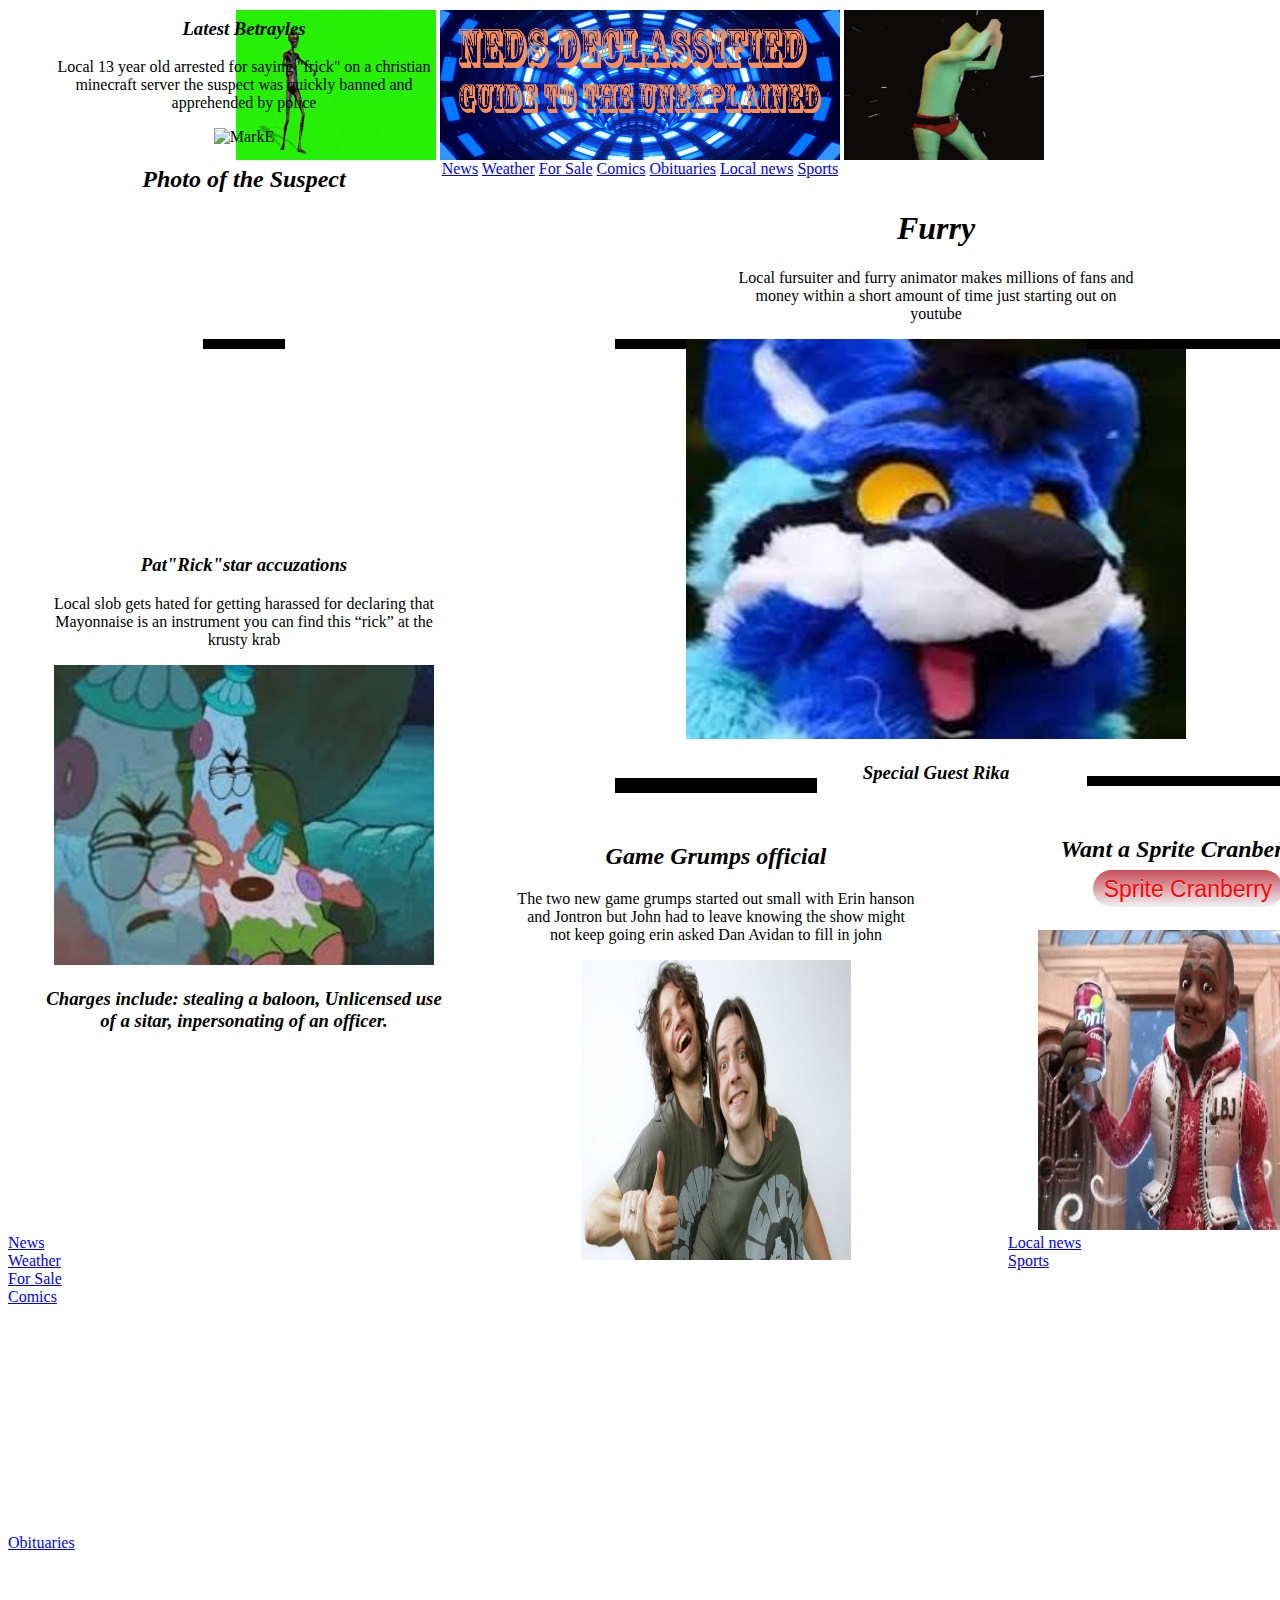
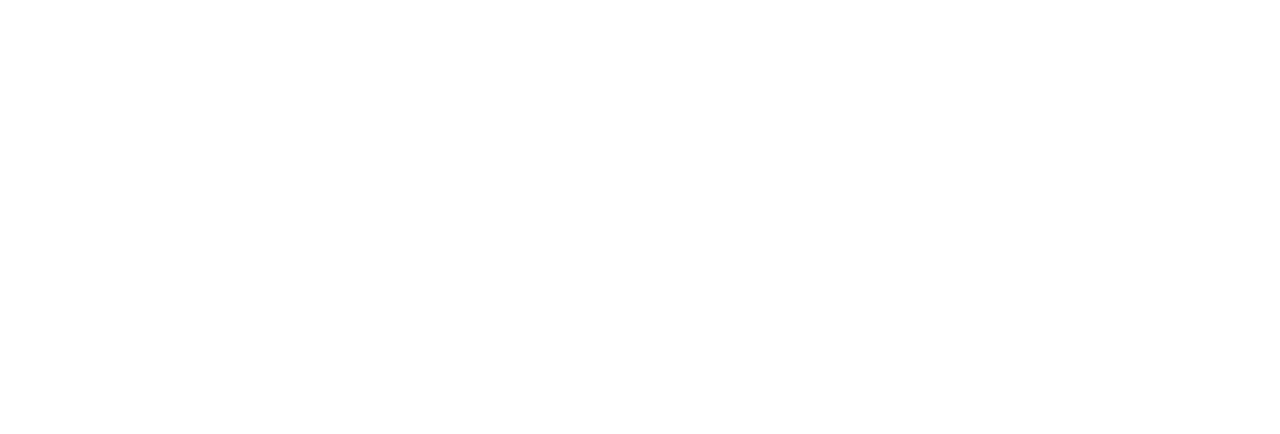
==== NedsDeclassified1.html @ 20c53caf "new news temp" ====
<!DOCTYPE html>
<html lang="en" dir="ltr">
  <head>
    <meta charset="utf-8">
    <title>NedsDeclassified</title>
    <link rel="stylesheet" href="resources/css/styles.css">
  </head>
  <body>
    <!--header-->
<div class="header">


  <div class="logo">

      <img src="resources\images\Howard.gif"alt="Howard"height="150"width="200"id="hp6">
<img src="resources\images\neon1.png"height="150"width="400"id="hp2">
      <img src="resources\images\Alien2.gif"alt="Howard2"height="150"width="200"id="hp7">
  </div>

  <nav>
<!--links that goes nowhere-->
  <a href="news">News</a>

    <a href="weather">Weather</a>

    <a href="for sale">For Sale</a>

    <a href="comics">Comics</a>

    <a href="obituaries">Obituaries</a>

      <a href="Local news">Local news</a>

        <a href="/sports/">Sports</a>
  </nav>
</div>
<div class="line1">
</div>
<div class="line2">
</div>
<!--articles-->
<div class="content">
  <!--column1-->
  <div class="column">
    <div style="padding-top:1px"></div>
    <HR width="20%" size="10" COLOR="BLACK">
    <div class="story">
      <div class="ms">
      <h3>Latest Betrayles</h3>
      <p>Local 13 year old arrested for saying "frick" on a christian minecraft server the suspect was quickly banned and apprehended by police</p>
<img src="resources\images\markE.jpg"alt="MarkE"height="300"width="300"><!--MarkE is markipliErs face photoshoped on lord farquads from shrek-->
<h2>Photo of the Suspect</h2>
      </div>
    </div>

<HR width="50%" size="10" COLOR="BLACK">
    <div class="story">
      <div class="Ps">
      <h3>Pat"Rick"star accuzations</h3>
      <p>Local slob gets hated for getting harassed for declaring that Mayonnaise is an instrument you can find this “rick” at the krusty krab
      </p>
      <img src="resources\images\images.jfif"alt="Rick"height="300"width="380">
        <h3>Charges include: stealing a baloon, Unlicensed use of a sitar, inpersonating of an officer.</h3>
        </div>
      </div>
    </div>

          <!--column2-->
      <div class="column">
        <div style="padding-top:1px"></div>
<HR width="50%" size="10" COLOR="BLACK">
        <div class="story">
          <div class="furry"> <!-- furry part of the artical -->
            <h1>Furry</h1>
          <p>Local fursuiter and furry animator makes millions of fans and money within a short amount of time just starting out on youtube
          </p>
          <img src="resources\images\images (3).JPG"id="hp12"alt="Rika"height="400"width="500">
  <h3>Special Guest Rika</h3>
          </div>
        </div>
<HR width="50%" size="15" COLOR="BLACK">
        <div class="story">
          <div class="grump">
          <h2>Game Grumps official</h2>
          <p>The two new game grumps started out small with Erin hanson and Jontron but John had to leave knowing the show might not keep going erin asked Dan Avidan to fill in john </p>
<img src="resources\images\gamegrumps.jpg"alt="GameGrumps"height="300"width="270">
        </div>
            </div>
          </div>
              <!--column3-->
          <div class="column">
            <div style="padding-top:1px"></div>
            <HR width="50%" size="10" COLOR="BLACK">
            <div class="story">
              <div class="ad">
              <h3>Can You survive the apoclaypse test your skills here</h3>
              <button type="button" href="https://www.nerdtests.com/mq/uttake.php?id=97660"onclick="alert('Country Roads Take me home!')">G.O.A.T</button>
              <img src="resources\images\Spongebob2.jpg"id="hp4"width="280" height="270"alt="spongebob">
                </div>
            </div>
            <HR width="50%" size="10" COLOR="BLACK">
            <div class="story">
              <div class="sprite">
              <h2>Want a Sprite Cranberry?</h2>
                <a href='https://www.coca-colaproductfacts.com/en/products/sprite/cranberry/12-oz/' class='button'>Sprite Cranberry</a><!--# if needed on href-->
              <img src="resources\images\sprite cranberry 21.jpg"onclick="https://www.coca-colaproductfacts.com/en/products/sprite/cranberry/12-oz/"id="hp"width="300" height="300"alt="want a sprite cranbery">
          </div>
        </div>
      </div>
          <!--column4-->
            <div class="column">
                <div style="padding-top:1px"></div>
                <HR width="50%" size="10" COLOR="BLACK"top="100px">
            <div class="story">
              <div class="F76">
              <h2>Fallout 76 details</h2>
              <p>Newest game coming from bethesda is Fallout 76 this new game is set in the whole state of west virginia there is also in the game there are no npc other characters you meet would be a real person and not a bot
              </p>
              <img src="resources\images\images (1).jfif"id="hp5"width="250" height="230"alt="Fallout 76">
              </div>
            </div>
<HR width="50%" size="10" COLOR="BLACK">
            <div class="story">
              <div class="beth">
              <h2>Bethesda studios</h2>
              <p>Bethesda Softworks pays its employees an average of $68,891 a year. Salaries at Bethesda Softworks range from an average of $46,913 to $101,165 a year.
              </p>
              <img src="resources\images\money.gif"id="hp3"width="330" height="300"alt="money"><!--Mr krabs with his one millionth dollar-->
              </div>
                </div>
              </div>
            </div>
            <!--second content-->
<div class='content2'>
  <footer>
  <div>
    <a href="news">News</a>
  </div>

  <div>
      <a href="weather">Weather</a>
  </div>
          <div>
      <a href="for sale">For Sale</a>
    </div>
            <div>
      <a href="comics">Comics</a>
  </div>
</div>

<!--third content section-->
<div class='content3'>
  <a href="obituaries">Obituaries</a>
</div>
<div>
    <a href="Local news">Local news</a>
</div>
<div>
  <a href="/sports/">Sports</a>
</div>

</footer>



  </body>
</html>
---- resources/css/styles.css ----
.header {
/*background-color: lightblue;*/
  height:200px;
  width:1000px;
  margin: 0 auto;
position: relative;
text-align: center;

}

.content {
/*background-color:yellow;*/
  height:1000px;
  width: 2000px;
  margin:0 auto;
  margin-top: 10px;
  overflow: inherit;
  float: left;

}

.column {
/*background-color:blue;*/
  height: 840px;
  width:400px;
padding: 36px;
  float: left;
  <!--martop16.6-->
  text-align: center;
border-radius: 10px;



}

.story{
/*background-color: lightblue;*/
 width:400px;
 height:400px;
 margin-top:10px;
 text-align: center;
}

.logo{
/*background-color: yellow;*/
  width:1000px;
height:175px;
background-image: url('../images/News Banner.png');
margin-top: 10px;
}


nav{
  /*background-color:yellow;*/
  width:1000px;
  height:25px;
  text-align: center;
  bottom:25px;
  position: relative;
}

.line1{

    /*background-color: black;*/
  width:1020px;
  height:2px;
  }

  .line2{
    /*background-color: black;*/
    width:1100;
    height:4px;
    margin:4px auto;
  }

.content2{
  /*background-color: red;*/
  width:1000px;
  height:300px;
  margin-top: 10px;
  margin:0 auto;
  float:left;

}


.side-article{
  /*background-color: brown;*/
  width:200px;
  height:490px;
  margin: 5px;
  float: left;
}

.middle-article{
  /*background-color: grey;*/
  width:970px;
  height: 490px;
  margin:5px;
float: left;
}


.content3{
/*background-color: pink;*/
  width:1400px;
  height:500px;
  margin:0 auto;
float:left;
}


hr{
  position: relative;
  top:60px;
}





.button {
   border: 0px solid #699bb8;
   background: #f0f3f5;
   background: -webkit-gradient(linear, left top, left bottom, from(#c74c56), to(#f0f3f5));
   background: -webkit-linear-gradient(top, #c74c56, #f0f3f5);
   background: -moz-linear-gradient(top, #c74c56, #f0f3f5);
   background: -ms-linear-gradient(top, #c74c56, #f0f3f5);
   background: -o-linear-gradient(top, #c74c56, #f0f3f5);
   background-image: -ms-linear-gradient(top, #c74c56 0%, #f0f3f5 100%);
   padding: 5.5px 11px;
   -webkit-border-radius: 30px;
   -moz-border-radius: 30px;
   border-radius: 30px;
   -webkit-box-shadow: rgba(255,255,255,0.4) 0 0px 0, inset rgba(255,255,255,0.4) 0 0px 0;
   -moz-box-shadow: rgba(255,255,255,0.4) 0 0px 0, inset rgba(255,255,255,0.4) 0 0px 0;
   box-shadow: rgba(255,255,255,0.4) 0 0px 0, inset rgba(255,255,255,0.4) 0 0px 0;
   text-shadow: #e0ddde 0 1px 0;
   color: #ff0000;
   font-size: 23px;
   font-family: helvetica, serif;
   text-decoration: none;
   vertical-align: middle;
position: relative;
bottom:7px;
   }
.button:hover {
   border: 0px solid #fff7ff;
   text-shadow: #98c4e0 0 1px 0;
   background: #3e779d;
   background: -webkit-gradient(linear, left top, left bottom, from(#65a9d7), to(#3e779d));
   background: -webkit-linear-gradient(top, #65a9d7, #3e779d);
   background: -moz-linear-gradient(top, #65a9d7, #3e779d);
   background: -ms-linear-gradient(top, #65a9d7, #3e779d);
   background: -o-linear-gradient(top, #65a9d7, #3e779d);
   background-image: -ms-linear-gradient(top, #65a9d7 0%, #3e779d 100%);
   color: #cc424b;
   }
.button:active {
   text-shadow: #a3afc4 0 1px 0;
   border: 0px solid #8aa7b8;
   background: #65a9d7;
   background: -webkit-gradient(linear, left top, left bottom, from(#3e779d), to(#3e779d));
   background: -webkit-linear-gradient(top, #3e779d, #65a9d7);
   background: -moz-linear-gradient(top, #3e779d, #65a9d7);
   background: -ms-linear-gradient(top, #3e779d, #65a9d7);
   background: -o-linear-gradient(top, #3e779d, #65a9d7);
   background-image: -ms-linear-gradient(top, #3e779d 0%, #65a9d7 100%);
   color: #fff;
   }

#hp{
  top:20px;
  position: relative;
}

#hp3{
  bottom:25px;
}

#hp4{
  top:20px;
  position: relative;
  right:25px;
}

button{
  position: relative;
  bottom:295px;
  left:255px;
}

#hp5{
  position: relative;

}

#hp12{
  position: relative;
 right:50px;
}


h1{
  font-style:oblique;
  font-family: cursive;
}

h2{
  font-style:oblique;
  font-family: cursive;
}

h3{
  font-style:oblique;
  font-family: cursive;
}

.ms{
bottom: 290px;
position:relative;
}

.Ps{
    position: relative;
    bottom: 190px;
}

.furry{
  position: relative;
  bottom:100px;
  left:220px;
}

.grump{
  position: relative;
  top:90px;
}

.F76{
  position: relative;
  bottom: 290px;
}

.beth{
  position: relative;
top:68px;

}

.ad{
  position: relative;
  left:450px;
  top: 110px;
}

.sprite{
    position: relative;
    top:90px;
}
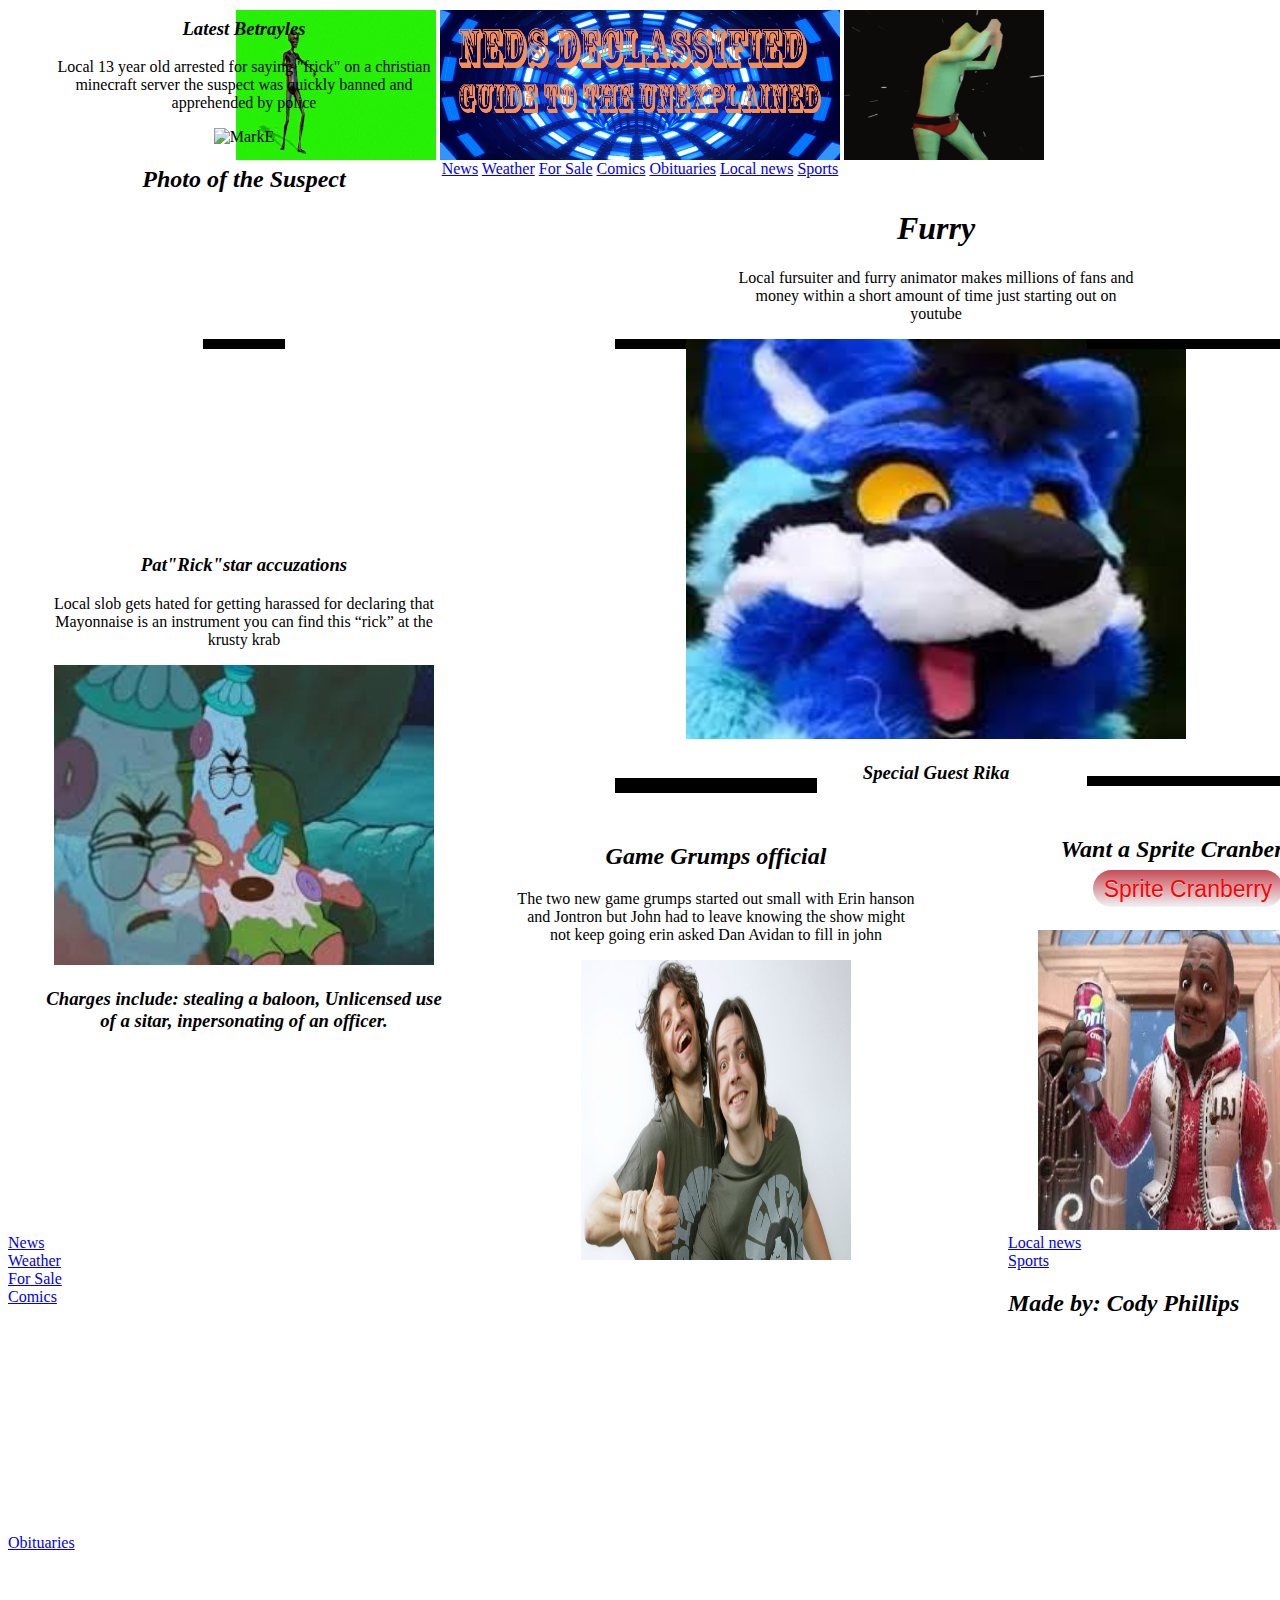
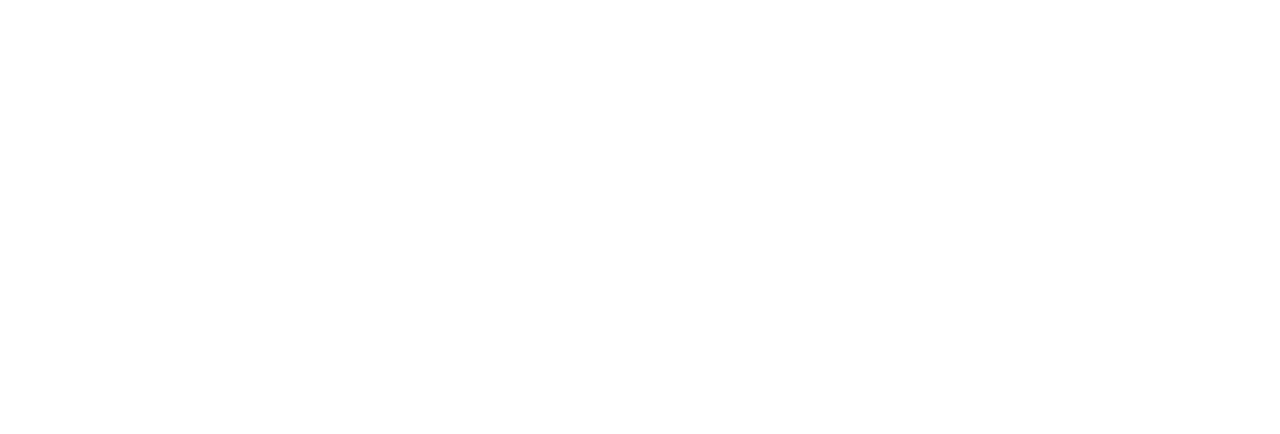
==== commit 99b2e3dd: "New news" ====
--- a/NedsDeclassified1.html
+++ b/NedsDeclassified1.html
@@ -68,7 +68,7 @@
           <!--column2-->
       <div class="column">
         <div style="padding-top:1px"></div>
-<HR width="50%" size="10" COLOR="BLACK">
+<hr width="50%" size="10" id="f1"COLOR="BLACK">
         <div class="story">
           <div class="furry"> <!-- furry part of the artical -->
             <h1>Furry</h1>
@@ -158,8 +158,12 @@
 <div>
   <a href="/sports/">Sports</a>
 </div>
+<footer>
+<h2>Made by: Cody Phillips</h2>
 
 </footer>
+</div>
+
 
 
 
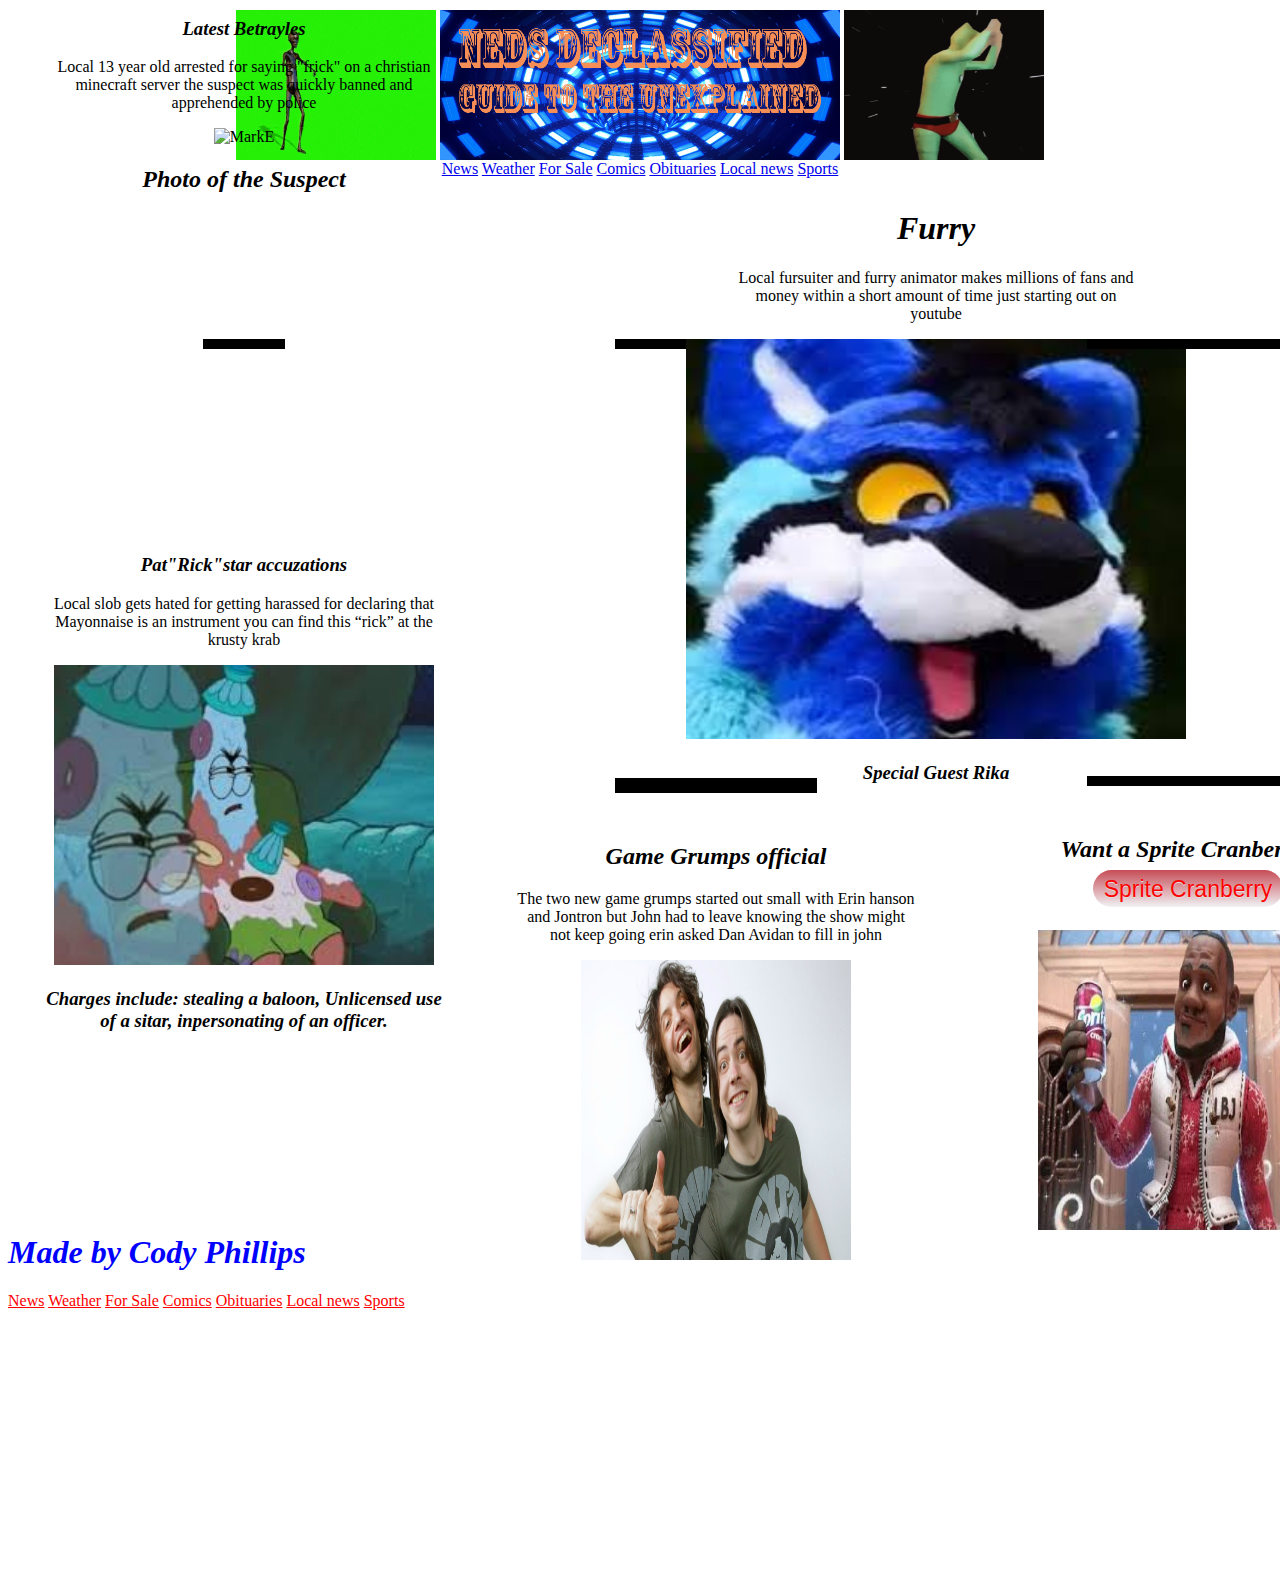
==== commit e9604f18: "New" ====
--- a/NedsDeclassified1.html
+++ b/NedsDeclassified1.html
@@ -131,38 +131,37 @@
               </div>
             </div>
             <!--second content-->
+
+<footer>
+<h1 style="color:blue;">Made by Cody Phillips</h1>
 <div class='content2'>
   <footer>
-  <div>
-    <a href="news">News</a>
-  </div>
 
-  <div>
-      <a href="weather">Weather</a>
-  </div>
-          <div>
-      <a href="for sale">For Sale</a>
-    </div>
-            <div>
-      <a href="comics">Comics</a>
-  </div>
+    <a href="news"style="color:red">News</a>
+
+
+
+      <a href="weather"style="color:red">Weather</a>
+
+
+      <a href="for sale"style="color:red">For Sale</a>
+
+
+      <a href="comics"style="color:red">Comics</a>
+
+
+
+
+  <a href="obituaries"style="color:red">Obituaries</a>
+
+
+    <a href="Local news"style="color:red">Local news</a>
+
+
+  <a href="/sports/"style="color:red">Sports</a>
 </div>
+</footer>
 
-<!--third content section-->
-<div class='content3'>
-  <a href="obituaries">Obituaries</a>
-</div>
-<div>
-    <a href="Local news">Local news</a>
-</div>
-<div>
-  <a href="/sports/">Sports</a>
-</div>
-<footer>
-<h2>Made by: Cody Phillips</h2>
-
-</footer>
-</div>
 
 
 
--- a/resources/css/styles.css
+++ b/resources/css/styles.css
@@ -258,3 +258,11 @@
     position: relative;
     top:90px;
 }
+
+.content2{
+
+}
+
+.content3{
+
+}
